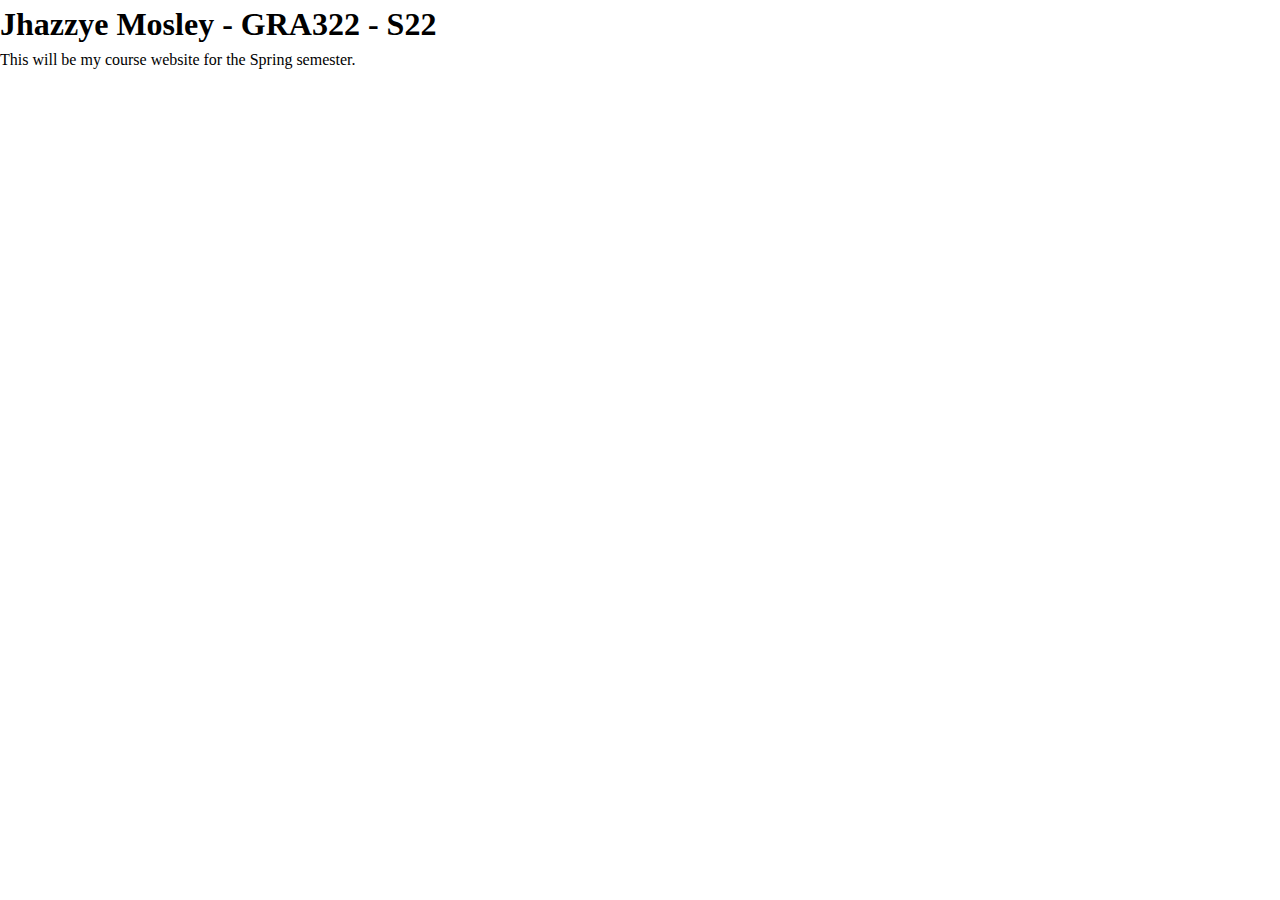
==== index.html @ fd524495 "Add paragraph" ====
<!doctype html>
<html>

<head>
  <meta charset="utf-8">

  <title>Jhazzye Mosley GRA 333 - S22</title>

  <meta name="viewport" content="width=device-width, initial-scale=1">

  <!-- Load Styles -->
  <link rel="stylesheet" href="css/reset.css">
  <link rel="stylesheet" href="css/styles.css">

</head>

<body>
  <!-- Add your content here -->
<h1>Jhazzye Mosley - GRA322 - S22</h1>  
<p>This will be my course website for the Spring semester.</p>
  <!-- Load Scripts -->
  <script src="js/scripts.js"></script>

</body>

</html>
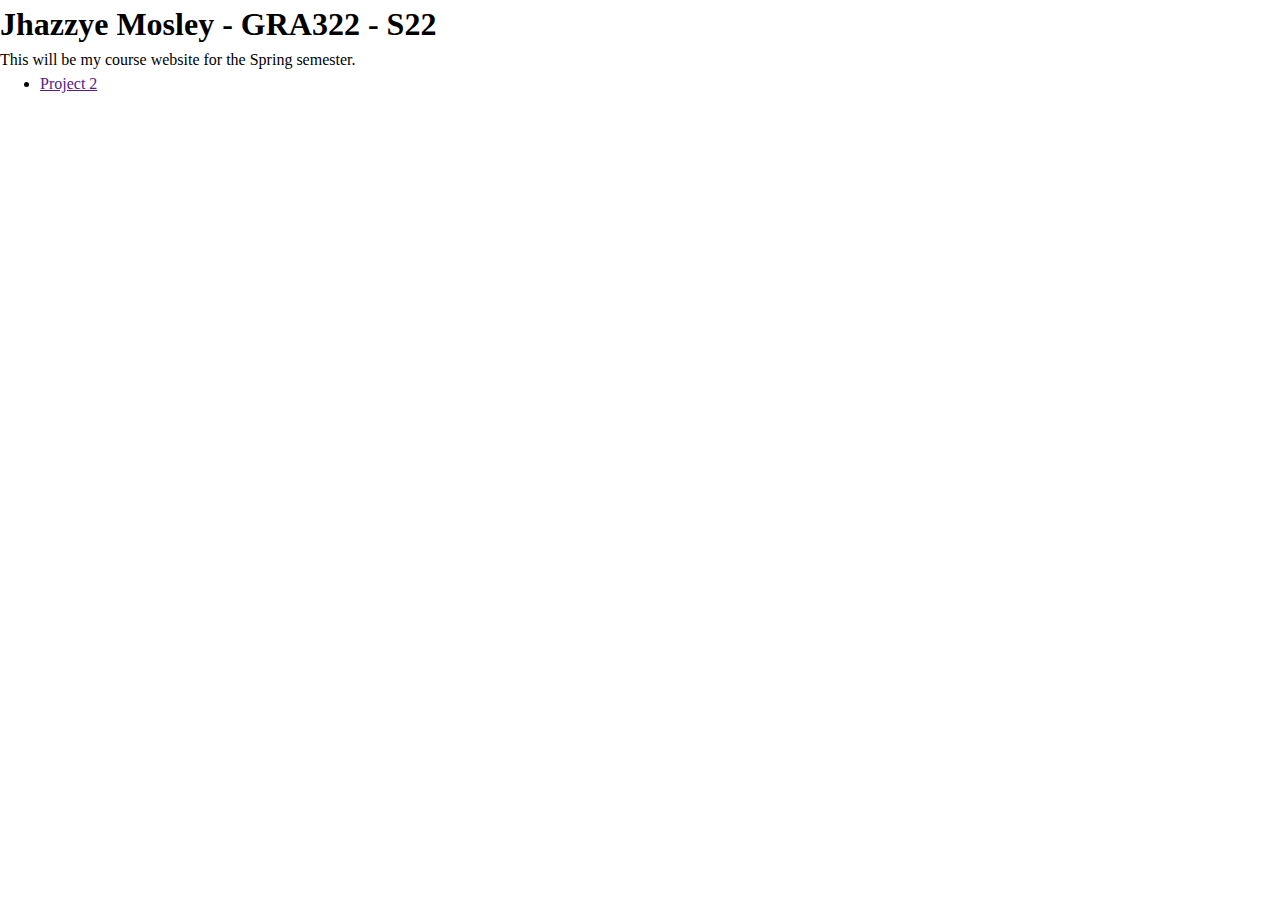
==== commit bb0efcc9: "Project 2 title" ====
--- a/index.html
+++ b/index.html
@@ -4,7 +4,7 @@
 <head>
   <meta charset="utf-8">
 
-  <title>Jhazzye Mosley GRA 333 - S22</title>
+  <title>Jhazzye Mosley GRA 322 - S22</title>
 
   <meta name="viewport" content="width=device-width, initial-scale=1">
 
@@ -18,6 +18,9 @@
   <!-- Add your content here -->
 <h1>Jhazzye Mosley - GRA322 - S22</h1>  
 <p>This will be my course website for the Spring semester.</p>
+<ul>
+  <li><a href="" title="Project 2">Project 2</a></li>
+</ul>
   <!-- Load Scripts -->
   <script src="js/scripts.js"></script>
 
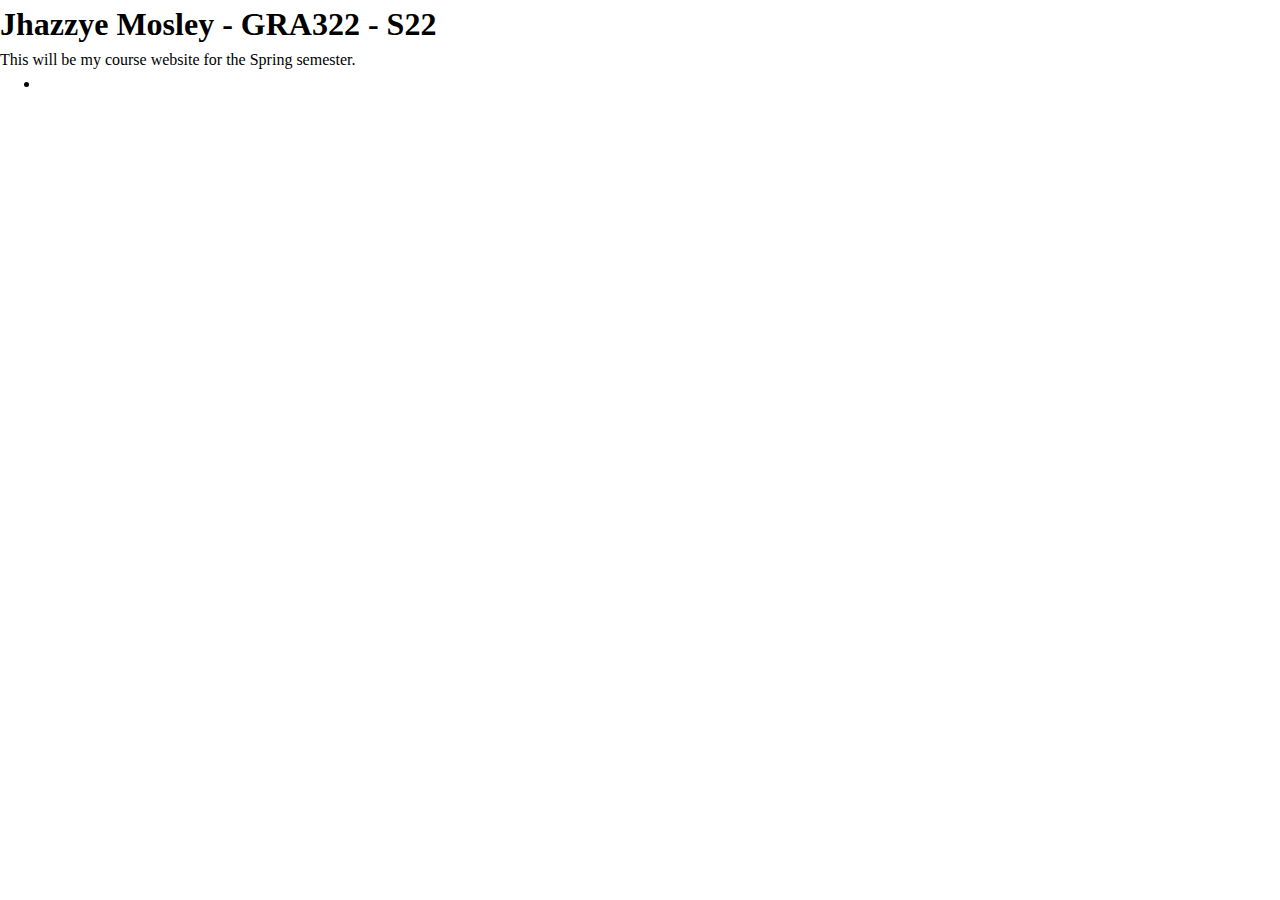
==== commit 181d6391: "project 2 changes" ====
--- a/index.html
+++ b/index.html
@@ -19,7 +19,7 @@
 <h1>Jhazzye Mosley - GRA322 - S22</h1>  
 <p>This will be my course website for the Spring semester.</p>
 <ul>
-  <li><a href="" title="Project 2">Project 2</a></li>
+  <li><a href="" title="Project 2"></a></li>
 </ul>
   <!-- Load Scripts -->
   <script src="js/scripts.js"></script>
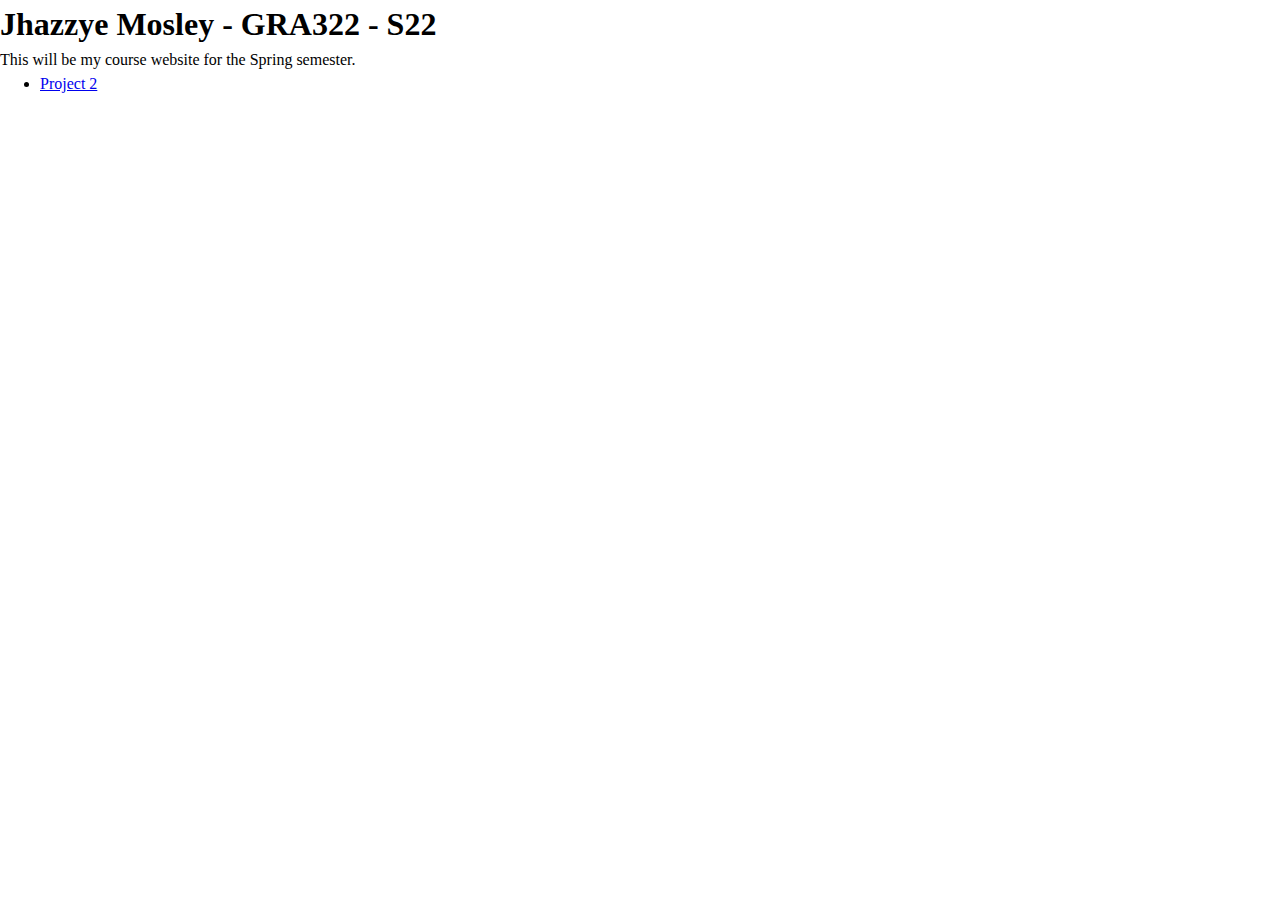
==== commit 4423cd50: "project 2 title" ====
--- a/index.html
+++ b/index.html
@@ -19,7 +19,7 @@
 <h1>Jhazzye Mosley - GRA322 - S22</h1>  
 <p>This will be my course website for the Spring semester.</p>
 <ul>
-  <li><a href="" title="Project 2"></a></li>
+  <li><a href=" " title="Project 2">Project 2</a></li>
 </ul>
   <!-- Load Scripts -->
   <script src="js/scripts.js"></script>
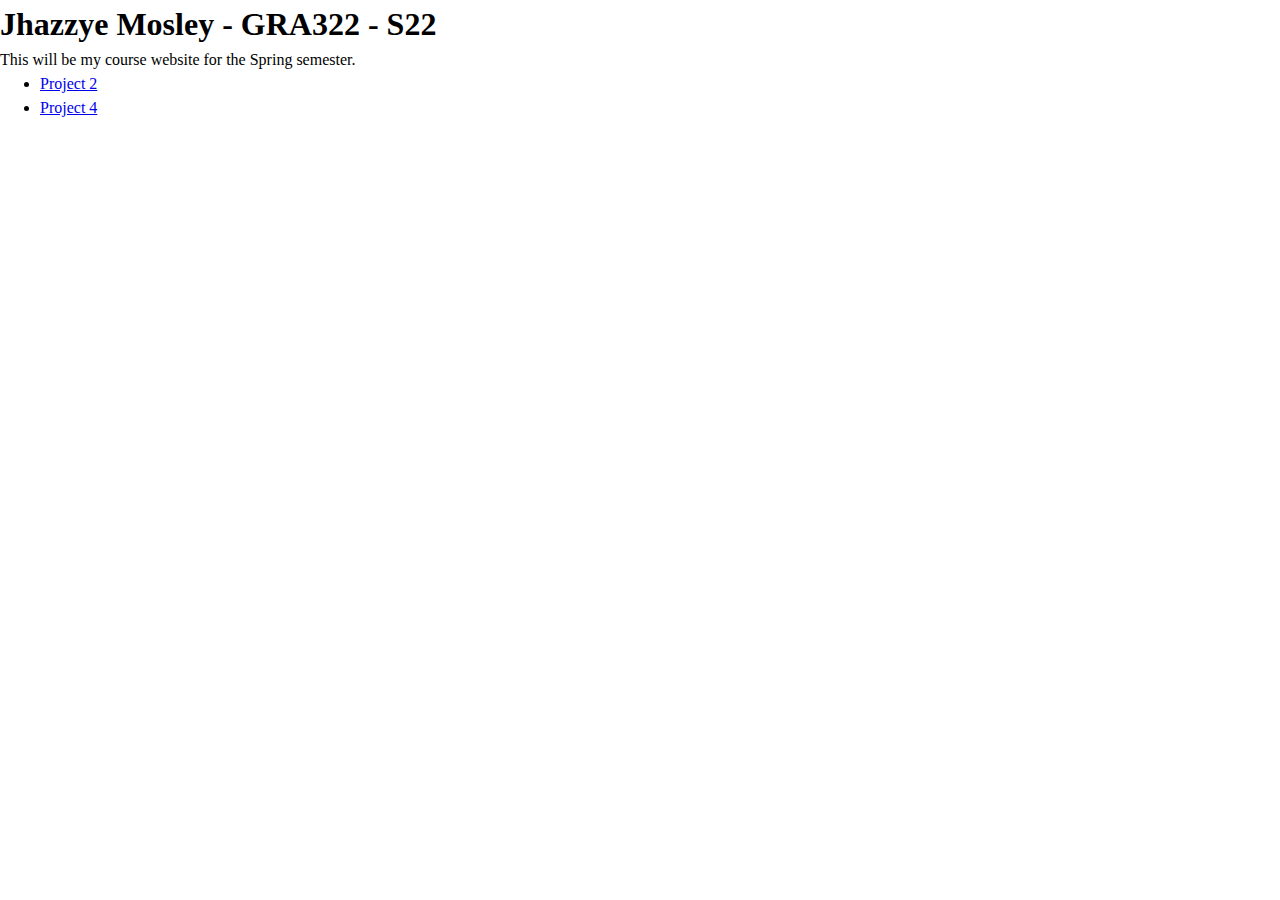
==== commit 49235108: "p4" ====
--- a/index.html
+++ b/index.html
@@ -21,6 +21,9 @@
 <ul>
   <li><a href=" " title="Project 2">Project 2</a></li>
 </ul>
+<ul>
+  <li><a href=" " title="Project 4">Project 4</a></li>
+</ul>
   <!-- Load Scripts -->
   <script src="js/scripts.js"></script>
 
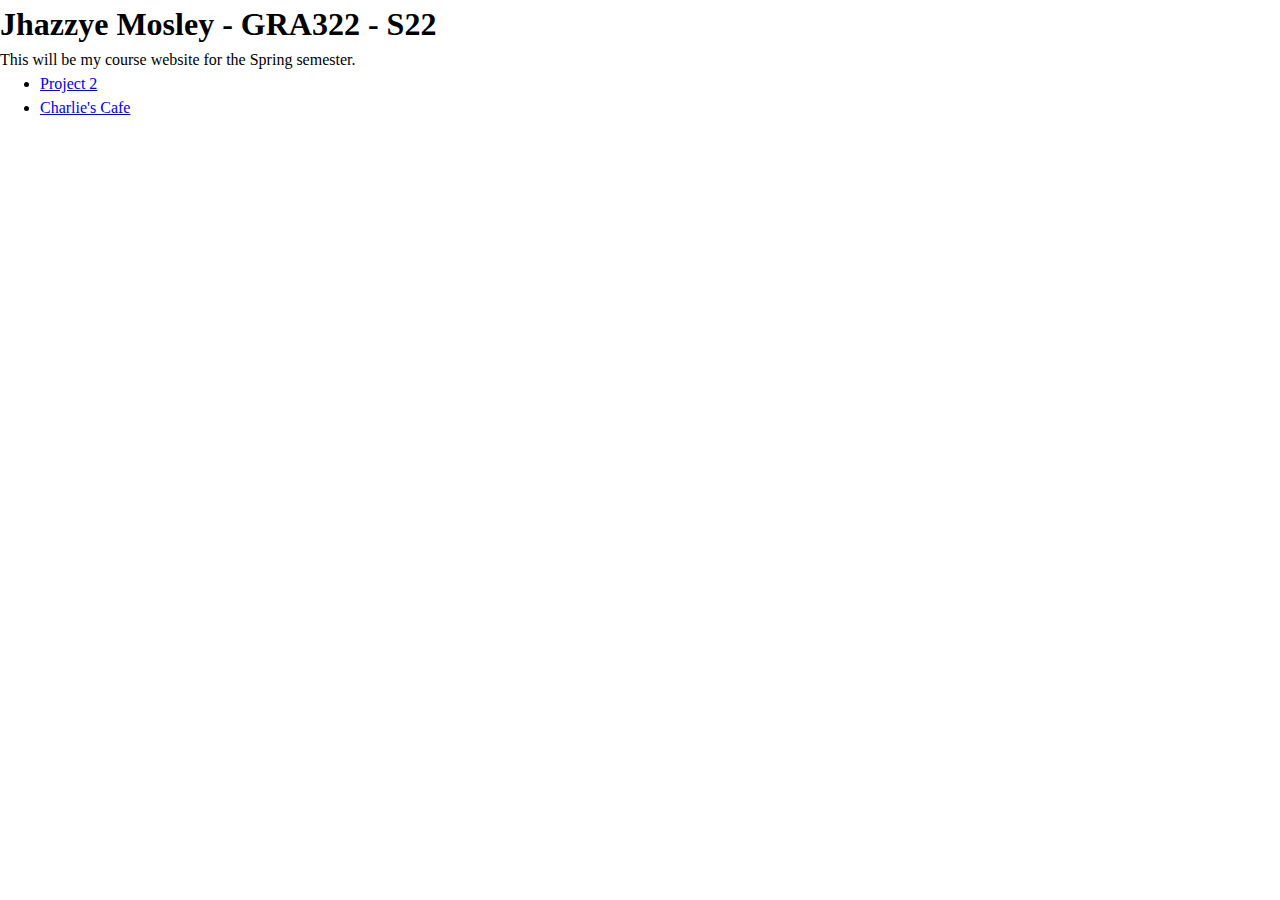
==== commit ddb22cf4: "title update" ====
--- a/index.html
+++ b/index.html
@@ -19,10 +19,10 @@
 <h1>Jhazzye Mosley - GRA322 - S22</h1>  
 <p>This will be my course website for the Spring semester.</p>
 <ul>
-  <li><a href=" " title="Project 2">Project 2</a></li>
+  <li><a href="/project-2/ " title="Project 2">Project 2</a></li>
 </ul>
 <ul>
-  <li><a href=" " title="Project 4">Project 4</a></li>
+  <li><a href="/project-4 / " title="Project 4">Charlie's Cafe</a></li>
 </ul>
   <!-- Load Scripts -->
   <script src="js/scripts.js"></script>
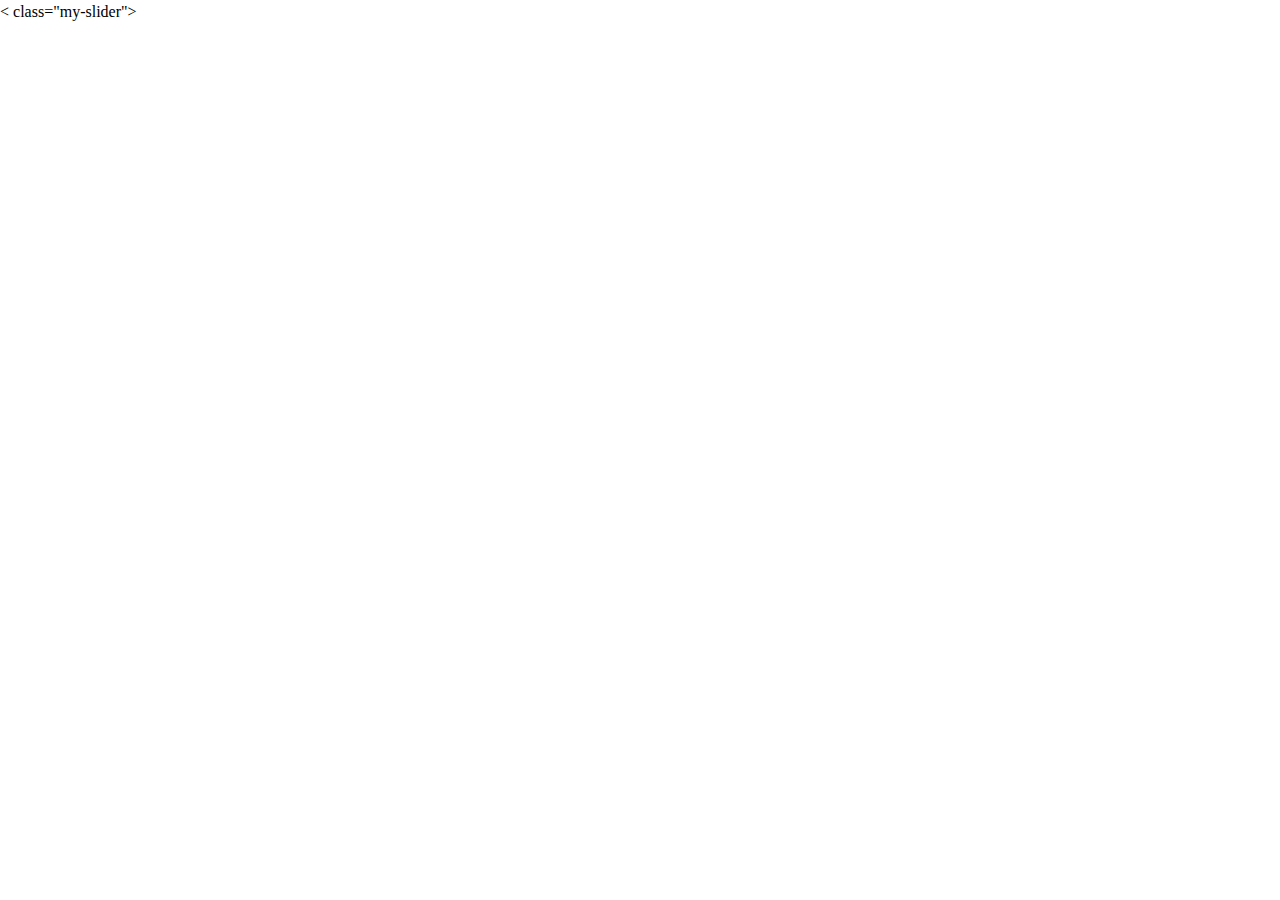
==== commit d5e29ca4: "program" ====
--- a/index.html
+++ b/index.html
@@ -10,21 +10,22 @@
 
   <!-- Load Styles -->
   <link rel="stylesheet" href="css/reset.css">
+  <link rel="stylesheet" href="https://cdnjs.cloudflare.com/ajax/libs/tiny-slider/2.9.4/tiny-slider.css">
   <link rel="stylesheet" href="css/styles.css">
 
 </head>
 
 <body>
   <!-- Add your content here -->
-<h1>Jhazzye Mosley - GRA322 - S22</h1>  
-<p>This will be my course website for the Spring semester.</p>
-<ul>
-  <li><a href="/project-2/ " title="Project 2">Project 2</a></li>
-</ul>
-<ul>
-  <li><a href="/project-4 / " title="Project 4">Charlie's Cafe</a></li>
-</ul>
+  < class="my-slider">
+    <div> <img src="https://picsum.photos/600/400" alt="" /> </div>
+    <div> <img src="https://picsum.photos/610/400" alt="" /> </div>
+    <div> <img src="https://picsum.photos/620/400" alt="" /> </div>
+    <div> <img src="https://picsum.photos/630/400" alt="" /> </div>
+    <div> <img src="https://picsum.photos/640/400" alt="" /> </div>
+  </div>
   <!-- Load Scripts -->
+  <script src="https://cdnjs.cloudflare.com/ajax/libs/tiny-slider/2.9.2/min/tiny-slider.js"></script>
   <script src="js/scripts.js"></script>
 
 </body>
